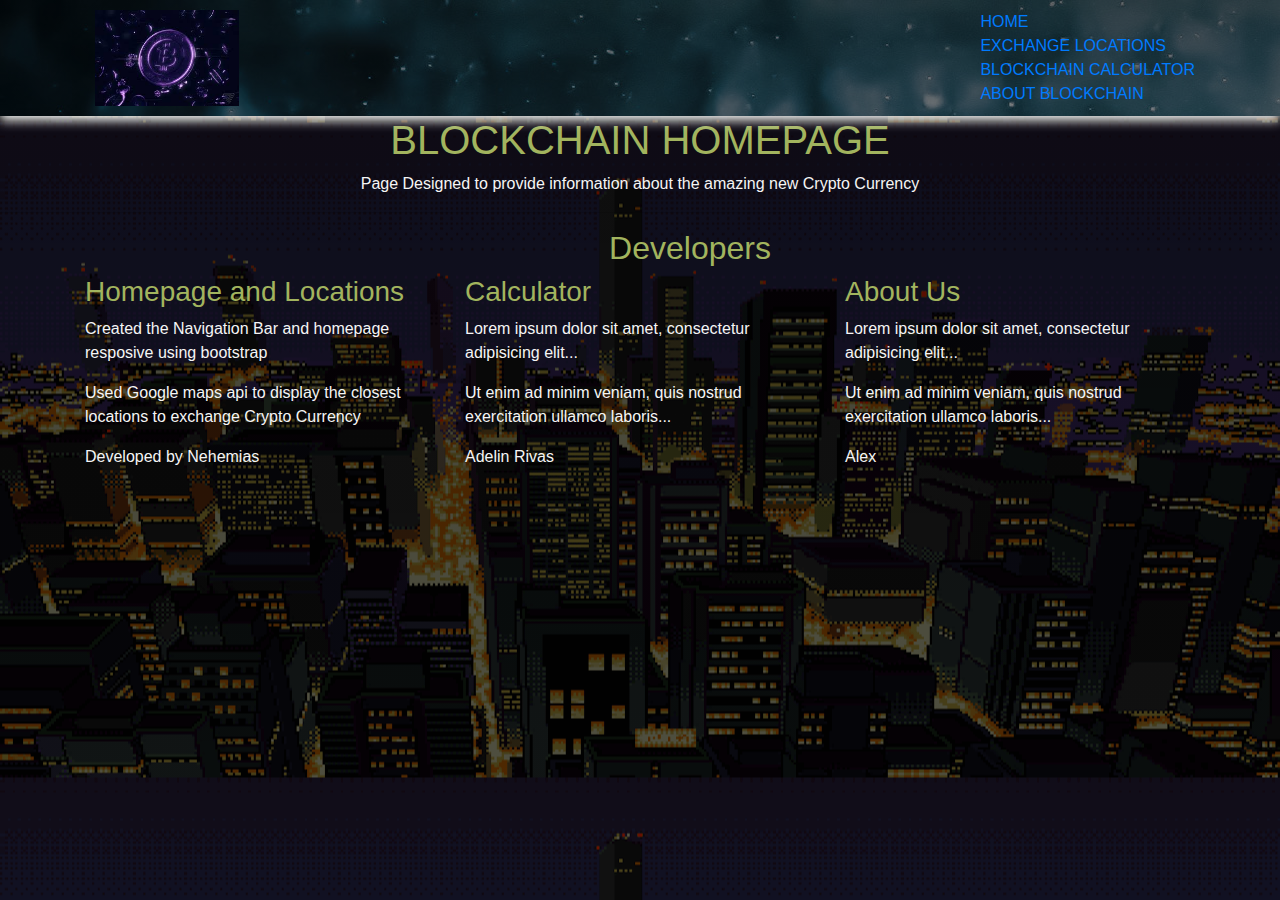
==== index.html @ e2bbb279 "First Commit" ====
<!DOCTYPE html>
<html lang="en">
<head>
  <title>Home</title>
  <meta charset="utf-8">
  <meta name="viewport" content="width=device-width, initial-scale=1">
  <link rel="stylesheet" type="text/css" href="style.css">
  <script src="locations.js"></script>
  <link rel="stylesheet" href="https://maxcdn.bootstrapcdn.com/bootstrap/4.1.3/css/bootstrap.min.css">
  
  <script src="https://ajax.googleapis.com/ajax/libs/jquery/3.3.1/jquery.min.js"></script>
  <script src="https://cdnjs.cloudflare.com/ajax/libs/popper.js/1.14.3/umd/popper.min.js"></script>
  <script src="https://maxcdn.bootstrapcdn.com/bootstrap/4.1.3/js/bootstrap.min.js"></script>
</head>
<body class= "indexbody">

    <header class= "header">
        
        <nav class = "navbar navbar-style">
            <div class = "container"> 
                <div class="navbar-header">
                    <a href=""><img class ="logo" src="blockchainlogo.jpeg"> </a>
                </div>

                <ul class ="nav navbar-nav navbar-right">
                        <li> <a href="index.html">HOME</a> </li>
                        <li> <a href="loactions.html"> EXCHANGE LOCATIONS</a> </li>
                        <li> <a href="">BLOCKCHAIN CALCULATOR</a> </li>
                        <li> <a href="">ABOUT BLOCKCHAIN</a> </li>
                </ul>
            </div>

            </nav>
    
    </header>

    <div class="text-center">
            <h1 style="color:rgb(162, 180, 94)">BLOCKCHAIN HOMEPAGE</h1>
            <p style="color:whitesmoke">Page Designed to provide information about the amazing new Crypto Currency</p> 
    </div>
<hr>
<div class="text-center" style="margin-left:100px"><h2 style="color:rgb(162, 180, 94)"> Developers</h2> </div>  

<div class="container">
  <div class="row">
    <div class="col-sm-4">
    <h3 style="color:rgb(162, 180, 94)">Homepage and Locations</h3>
      <p style="color:whitesmoke">Created the Navigation Bar and homepage resposive using bootstrap</p>
      <p style="color:whitesmoke">Used Google maps api to display the closest locations to exchange Crypto Currency
      </p>
      <p style="color:whitesmoke">Developed by Nehemias</p>
    </div>
    <div class="col-sm-4">
      <h3 style="color:rgb(162, 180, 94)">Calculator</h3>
      <p style="color:whitesmoke">Lorem ipsum dolor sit amet, consectetur adipisicing elit...</p>
      <p style="color:whitesmoke">Ut enim ad minim veniam, quis nostrud exercitation ullamco laboris...</p>
      <p style="color:whitesmoke">Adelin Rivas</p>
    </div>
    <div class="col-sm-4">
      <h3 style="color:rgb(162, 180, 94)">About Us</h3>        
      <p style="color:whitesmoke">Lorem ipsum dolor sit amet, consectetur adipisicing elit...</p>
      <p style="color:whitesmoke">Ut enim ad minim veniam, quis nostrud exercitation ullamco laboris...</p>
      <p style="color:whitesmoke">Alex</p>
    </div>
  </div>
</div>

</body>
</html>
---- style.css ----
*{
    margin:0;
    padding:0;
}

.header{
height:100%;
background-image: linear-gradient(rgba(0,0,0,0.6), rgba(0,0,0,0.5)), url("backgroud1.jpg");

}

.navbar-style
{
    box-shadow: 0 5px 10px #efefef;

}
.logo{
height: 100px;
padding: 2px 10px;
   
}
.map{

    height: 500px;
}
#map {
    height: 1000px;
}
.indexbody{
    background-image: linear-gradient(rgba(0,0,0,0.6), rgba(0,0,0,0.5)), url("background2.gif");
	background-size: 100%;
	background-repeat: repeat-y;
	background-position: center;
	background-attachment: fixed;

}
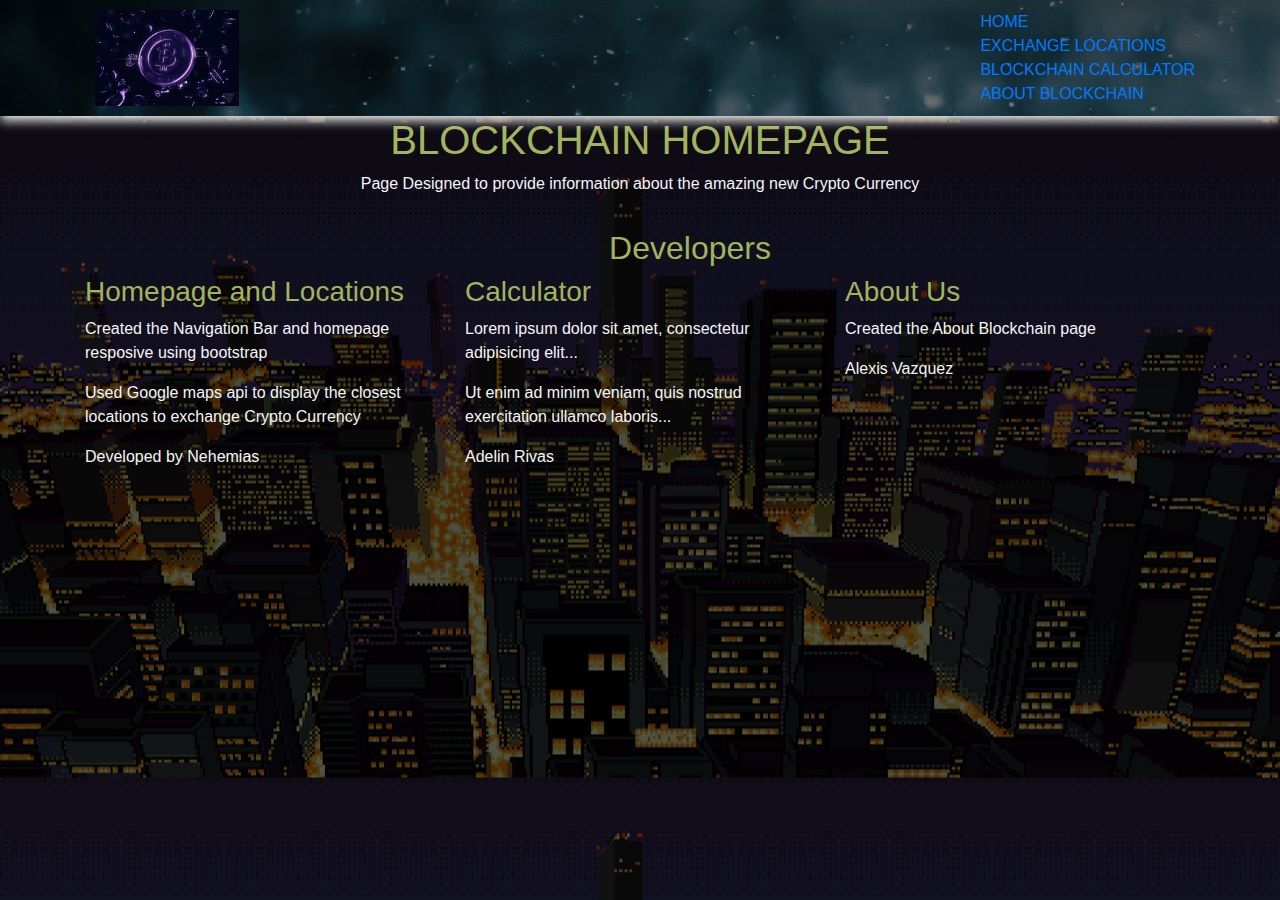
==== commit b4b7c44b: "Update index.html" ====
--- a/index.html
+++ b/index.html
@@ -26,7 +26,7 @@
                         <li> <a href="index.html">HOME</a> </li>
                         <li> <a href="loactions.html"> EXCHANGE LOCATIONS</a> </li>
                         <li> <a href="">BLOCKCHAIN CALCULATOR</a> </li>
-                        <li> <a href="">ABOUT BLOCKCHAIN</a> </li>
+                        <li> <a href="AboutBlockchain.html">ABOUT BLOCKCHAIN</a> </li>
                 </ul>
             </div>
 
@@ -58,12 +58,11 @@
     </div>
     <div class="col-sm-4">
       <h3 style="color:rgb(162, 180, 94)">About Us</h3>        
-      <p style="color:whitesmoke">Lorem ipsum dolor sit amet, consectetur adipisicing elit...</p>
-      <p style="color:whitesmoke">Ut enim ad minim veniam, quis nostrud exercitation ullamco laboris...</p>
-      <p style="color:whitesmoke">Alex</p>
+      <p style="color:whitesmoke">Created the About Blockchain page</p>
+      <p style="color:whitesmoke">Alexis Vazquez</p>
     </div>
   </div>
 </div>
 
 </body>
-</html>+</html>
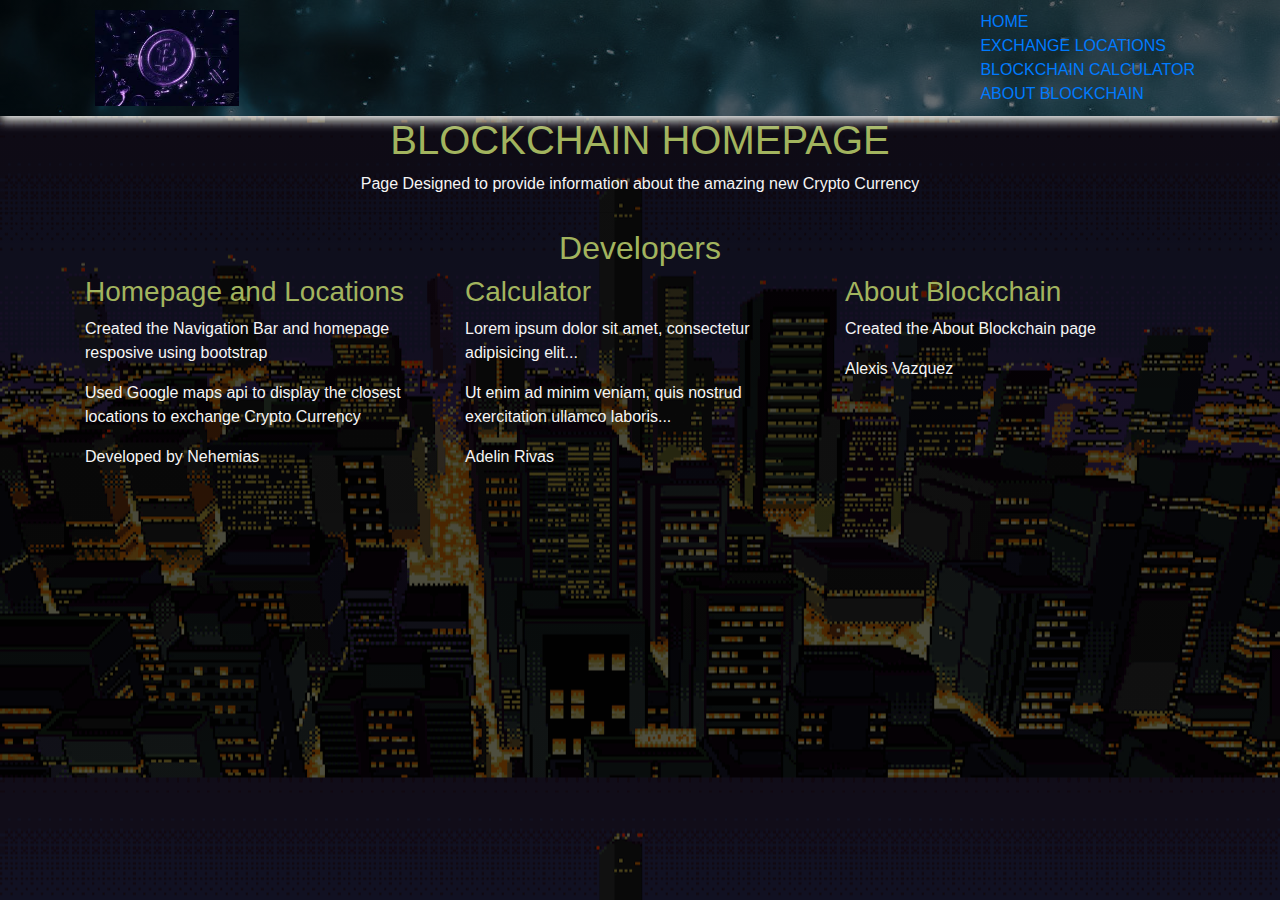
==== commit 3675b333: "update" ====
--- a/index.html
+++ b/index.html
@@ -39,7 +39,7 @@
             <p style="color:whitesmoke">Page Designed to provide information about the amazing new Crypto Currency</p> 
     </div>
 <hr>
-<div class="text-center" style="margin-left:100px"><h2 style="color:rgb(162, 180, 94)"> Developers</h2> </div>  
+<div class="text-center"><h2 style="color:rgb(162, 180, 94)"> Developers</h2> </div>  
 
 <div class="container">
   <div class="row">
@@ -57,7 +57,7 @@
       <p style="color:whitesmoke">Adelin Rivas</p>
     </div>
     <div class="col-sm-4">
-      <h3 style="color:rgb(162, 180, 94)">About Us</h3>        
+      <h3 style="color:rgb(162, 180, 94)">About Blockchain</h3>        
       <p style="color:whitesmoke">Created the About Blockchain page</p>
       <p style="color:whitesmoke">Alexis Vazquez</p>
     </div>
